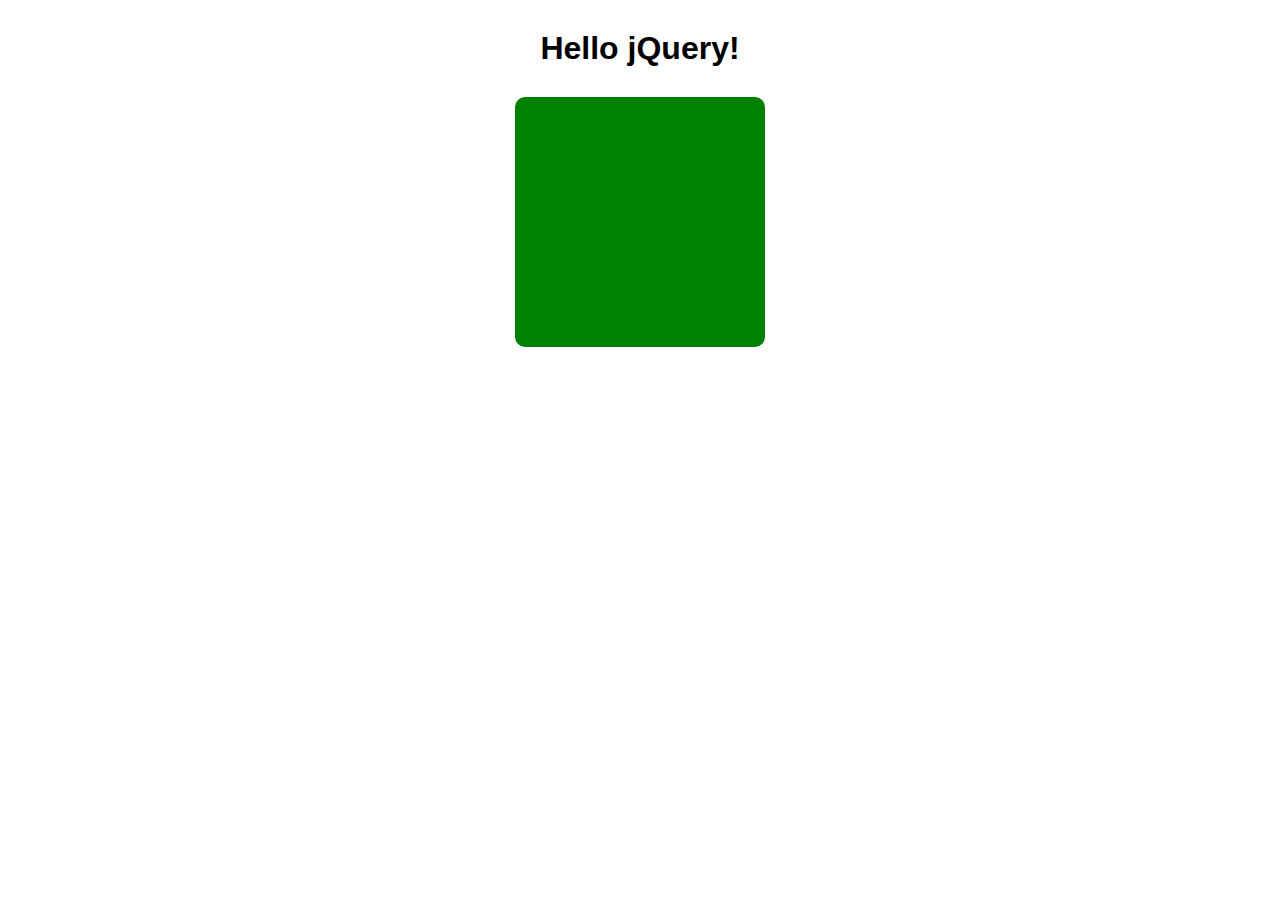
==== blog.html @ d55b205e "l" ====
﻿<!DOCTYPE html>
<html>
    <head>
        <title>jQuery Basics</title>
        <link rel="stylesheet" href="css/blog.css" type="text/css" media="screen" title="no title" charset="utf-8">
        <script src="js/blog.js"></script>
    </head>
    <body>
        <div class="container">
            <h1>Hello jQuery!</h1>
            <div class="box"></div>
        </div>

        <script src="js/jquery-3.2.1.min.js" type="text/javascript" charset="utf-8"></script>
        <script src="js/blog.js" type="text/javascript" charset="utf-8"></script>
    </body>
</html>
---- css/blog.css ----
﻿* {
    margin: 0;
    padding: 0;
    font-family: Arial, Helvetica, sans-serif;
}

body{
  background-color: #fff;
  margin: 30px;
}

h1 {
  padding-bottom: 30px;
}

.container {
  max-width: 80%;
  text-align: center;
  margin: 0 auto;
}

.box {
  height: 250px;
  width: 250px;
  margin: auto;
  border-radius: 10px;
  background: green;
}
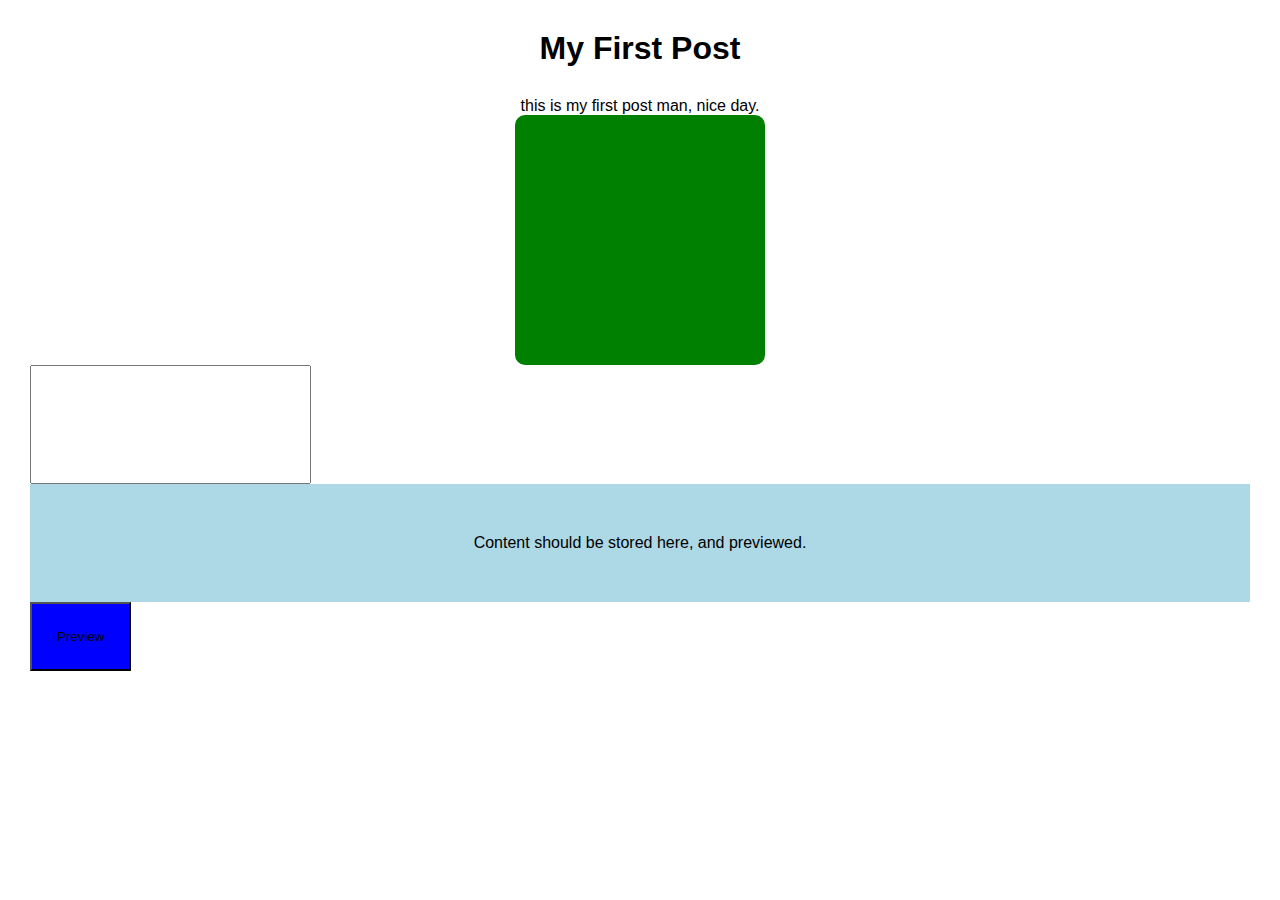
==== commit 89537341: "Added css layouts, js and html files, and starting jquery" ====
--- a/blog.html
+++ b/blog.html
@@ -3,15 +3,27 @@
     <head>
         <title>jQuery Basics</title>
         <link rel="stylesheet" href="css/blog.css" type="text/css" media="screen" title="no title" charset="utf-8">
-        <script src="js/blog.js"></script>
     </head>
     <body>
+        <div id="flashMessage">
+            Your changes have been saved!
+        </div>
         <div class="container">
-            <h1>Hello jQuery!</h1>
+            <h1 id="Jtitle">Hello jQuery!</h1>
+            <p id="content"> YO.</p>
             <div class="box"></div>
         </div>
 
-        <script src="js/jquery-3.2.1.min.js" type="text/javascript" charset="utf-8"></script>
+
+        <input id="inputContent" type="text" value=""/>
+
+        <p id="contentParagraph">
+            Content should be stored here, and previewed.
+        </p>
+        <p>
+            <button id="previewButton">Preview</button>
+        </p>
+        <script src="js/jquery-3.3.1.js" type="text/javascript" charset="utf-8"></script>
         <script src="js/blog.js" type="text/javascript" charset="utf-8"></script>
     </body>
 </html>--- a/css/blog.css
+++ b/css/blog.css
@@ -25,4 +25,28 @@
   margin: auto;
   border-radius: 10px;
   background: green;
-}+}
+
+div#flashMessage {
+    background: lightgreen;
+    border-radius:10px;
+    text-align:center;
+    padding: 10px 0;
+}
+
+button#previewButton {
+    padding: 25px;
+    text-align: left;
+    background: blue;
+}
+
+p#contentParagraph {
+    padding: 50px;
+    text-align:center;
+    background: lightblue;
+}
+
+input#inputContent {
+    padding: 50px;
+    text-align:center;
+}
